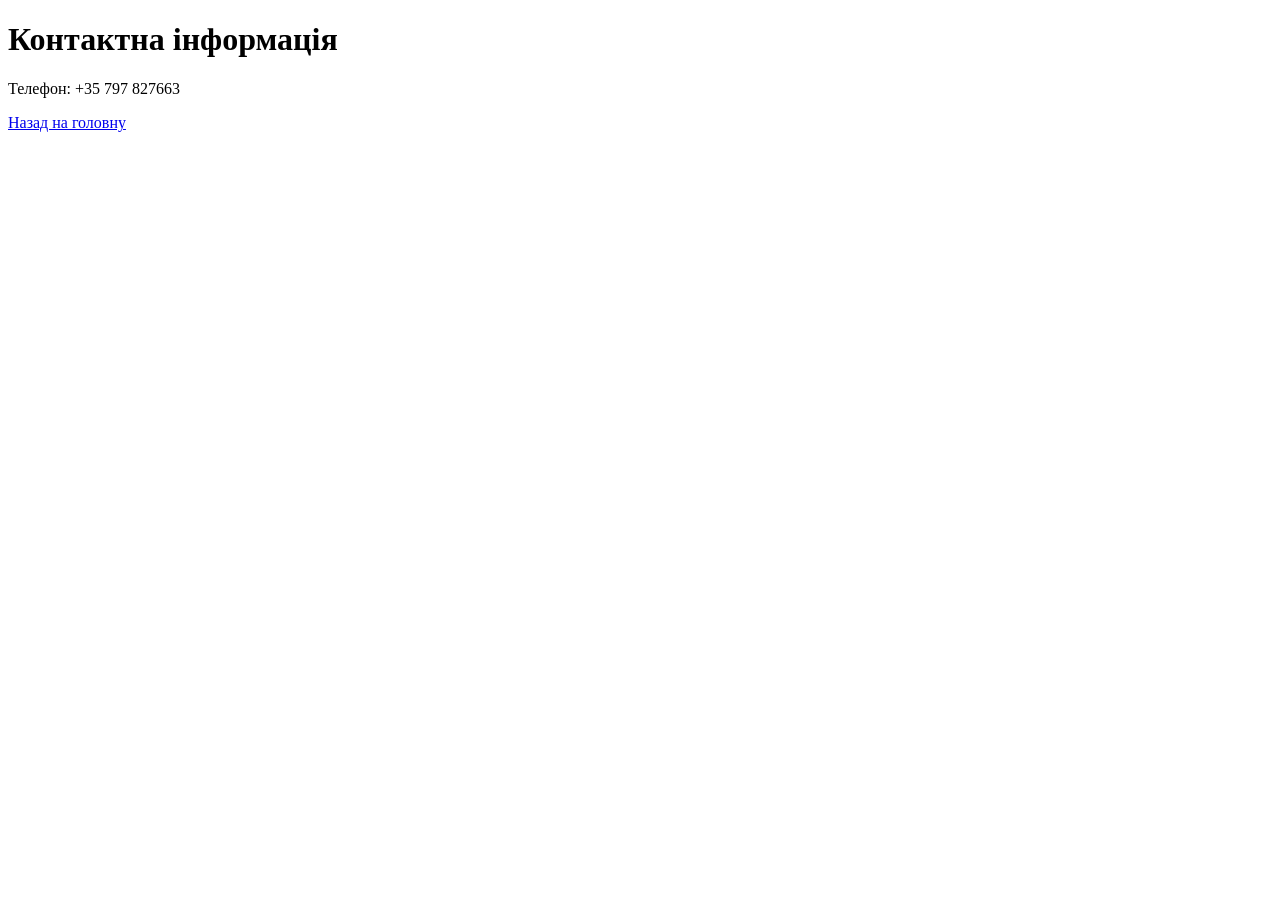
==== pages/contact.html @ 49fdd4cc "Create contact.html" ====
<!DOCTYPE html>
<html lang="uk">
<head>
    <meta charset="UTF-8">
    <title>Контакти</title>
</head>
<body>

<h1>Контактна інформація</h1>

<p>Телефон: +35 797 827663</p>

<a href="../index.html">Назад на головну</a>

</body>
</html>
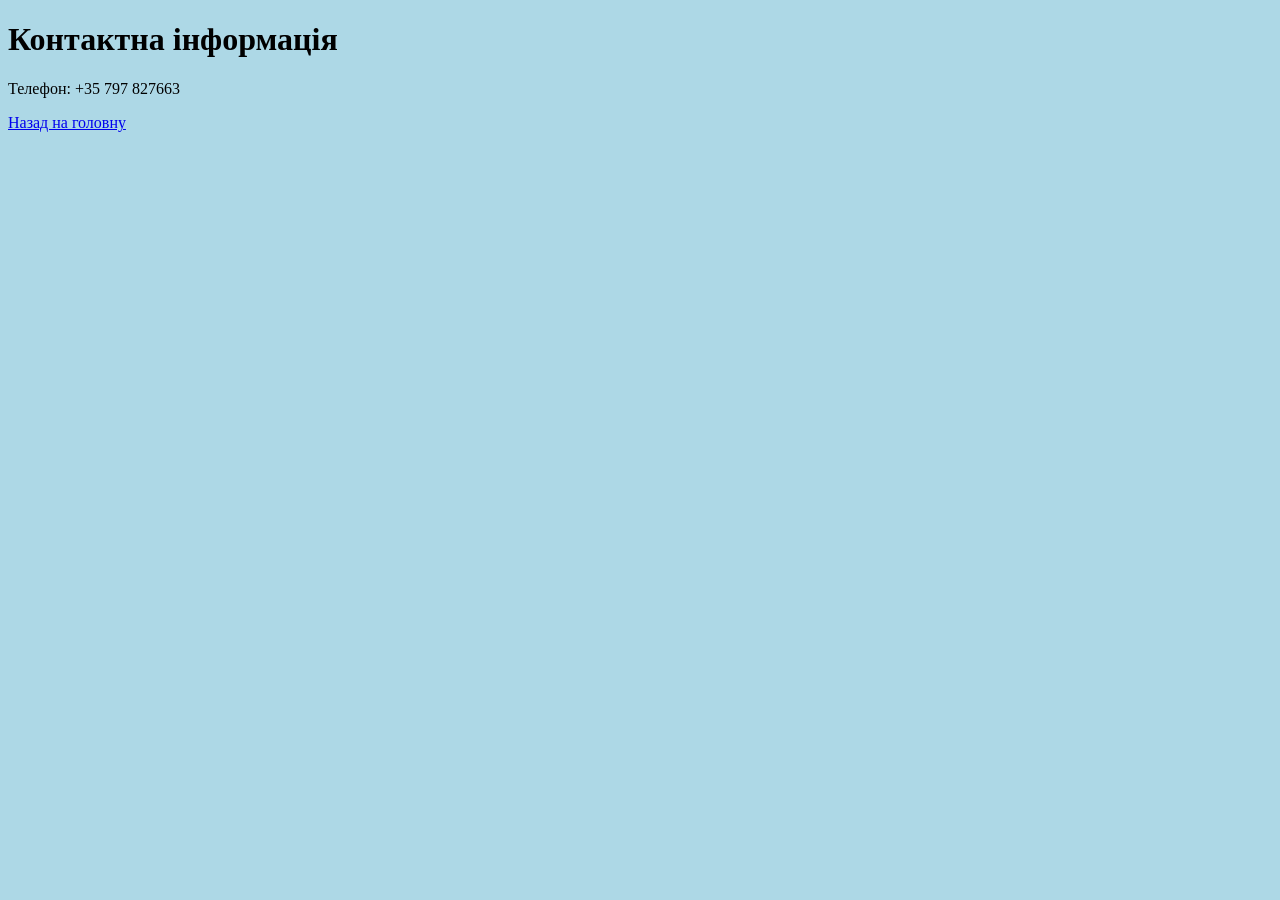
==== commit ccb6e324: "Update contact.html" ====
--- a/pages/contact.html
+++ b/pages/contact.html
@@ -3,6 +3,7 @@
 <head>
     <meta charset="UTF-8">
     <title>Контакти</title>
+    <link rel="stylesheet" href="../css/style.css">
 </head>
 <body>
 
--- a/css/style.css
+++ b/css/style.css
@@ -0,0 +1,36 @@
+body {
+    background-color: lightblue;
+}
+#main-title {
+    color: darkblue;
+}
+
+.subtitle {
+    color: darkgreen;
+    font-style: italic;
+}
+
+#nav-title {
+    color: purple;
+}
+
+.nav-link {
+    color: red;
+    text-decoration: none;
+}
+
+body > a {
+    display: block;
+    margin-bottom: 10px;
+}
+
+.profile {
+    text-align: center;
+    max-width: 600px;
+    margin: 40px auto;
+    padding: 25px;
+    background-color: white;
+    border: 2px solid darkblue;
+    border-radius: 15px;
+    box-shadow: 0 0 10px gray;
+}
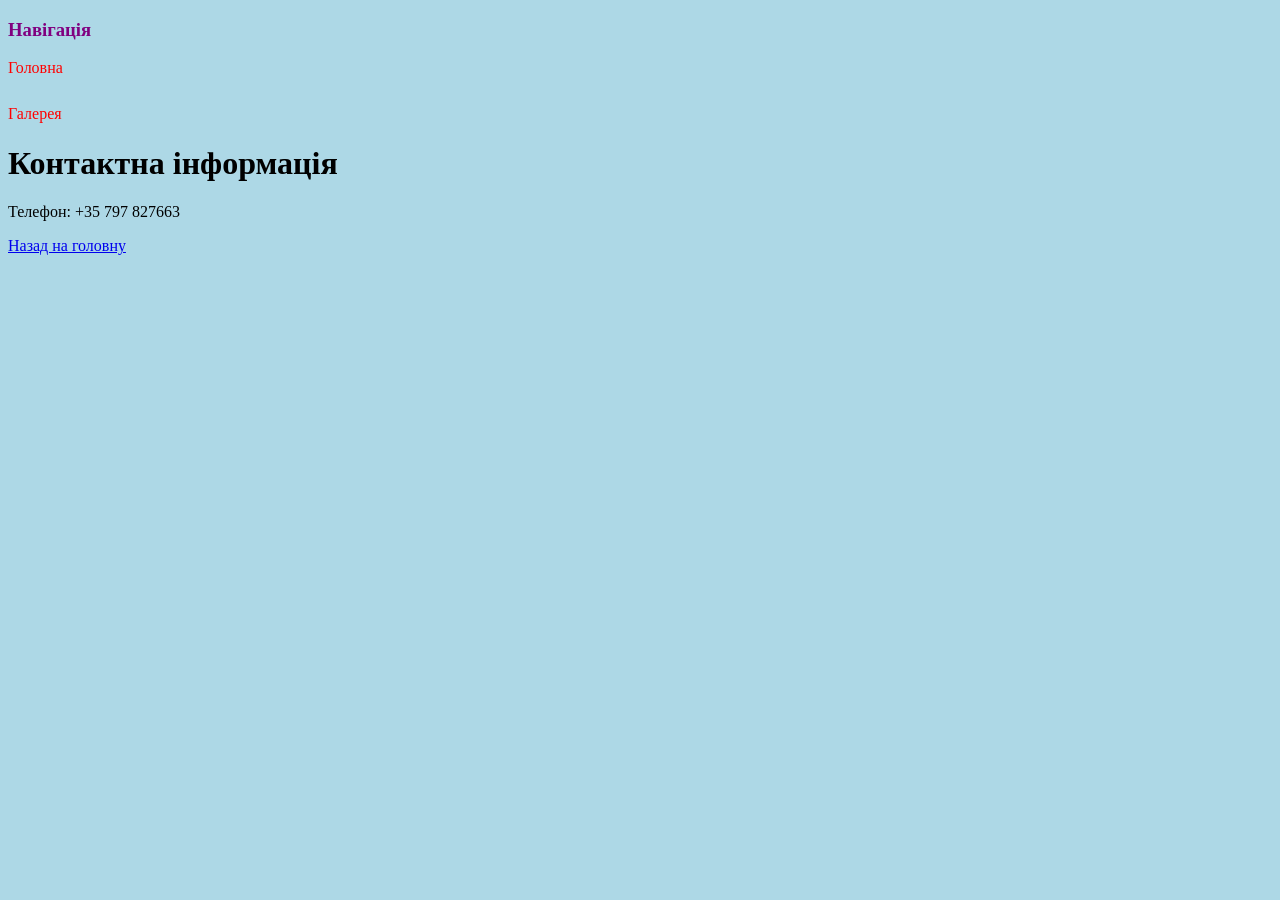
==== commit 91377535: "Update contact.html" ====
--- a/pages/contact.html
+++ b/pages/contact.html
@@ -6,7 +6,10 @@
     <link rel="stylesheet" href="../css/style.css">
 </head>
 <body>
+<h3 id="nav-title">Навігація</h3>
 
+<a class="nav-link" href="../index.html">Головна</a><br>
+<a class="nav-link" href="gallery.html">Галерея</a>
 <h1>Контактна інформація</h1>
 
 <p>Телефон: +35 797 827663</p>
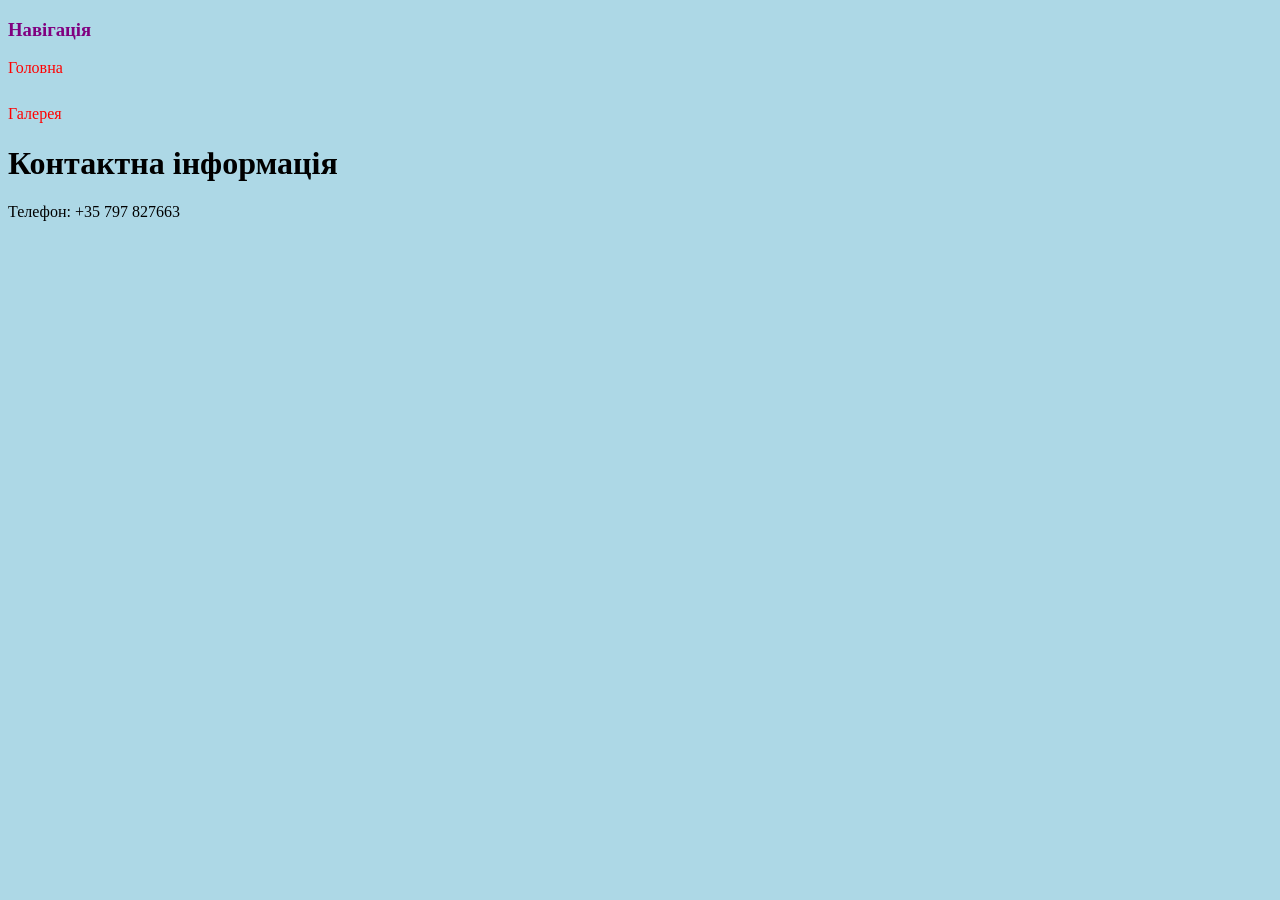
==== commit 2b344899: "Update contact.html" ====
--- a/pages/contact.html
+++ b/pages/contact.html
@@ -14,7 +14,5 @@
 
 <p>Телефон: +35 797 827663</p>
 
-<a href="../index.html">Назад на головну</a>
-
 </body>
 </html>
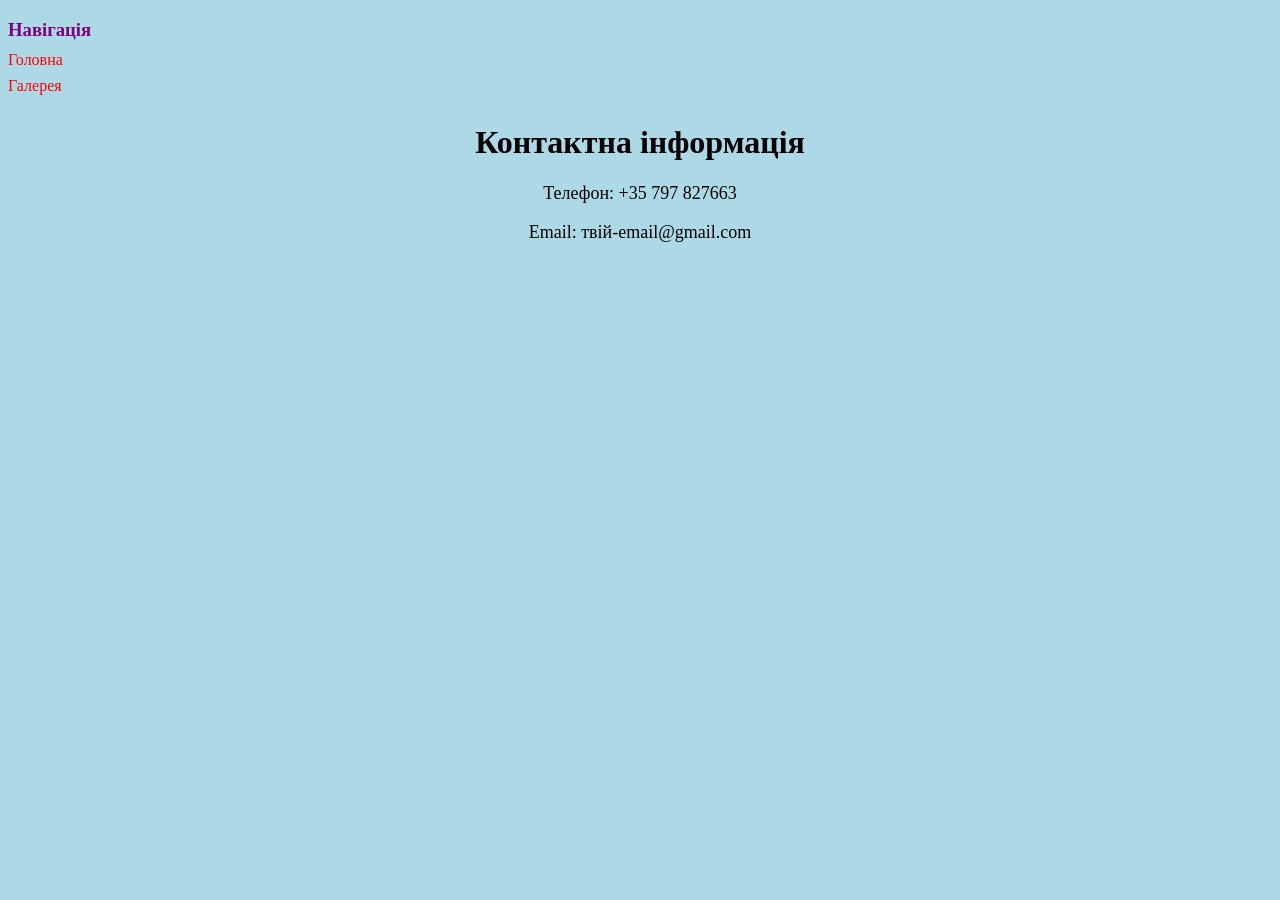
==== commit 06a7aab6: "Update contact.html" ====
--- a/pages/contact.html
+++ b/pages/contact.html
@@ -12,7 +12,10 @@
 <a class="nav-link" href="gallery.html">Галерея</a>
 <h1>Контактна інформація</h1>
 
-<p>Телефон: +35 797 827663</p>
+<div class="contact-info">
+    <p>Телефон: +35 797 827663</p>
+    <p>Email: твій-email@gmail.com</p>
+</div>
 
 </body>
 </html>
--- a/css/style.css
+++ b/css/style.css
@@ -34,3 +34,30 @@
     border-radius: 15px;
     box-shadow: 0 0 10px gray;
 }
+.gallery-img {
+    display: block;
+    margin: 20px auto;
+    max-width: 400px;
+    border-radius: 10px;
+    box-shadow: 0 0 10px gray;
+}
+
+h1 {
+    text-align: center;
+}
+#nav-title {
+    margin-bottom: 10px;
+}
+
+.nav-link {
+    display: inline-block;
+    margin-bottom: 8px;
+}
+.contact-phone {
+    text-align: center;
+}
+.contact-info {
+    text-align: center;
+    font-size: 18px;
+    margin-top: 20px;
+}
